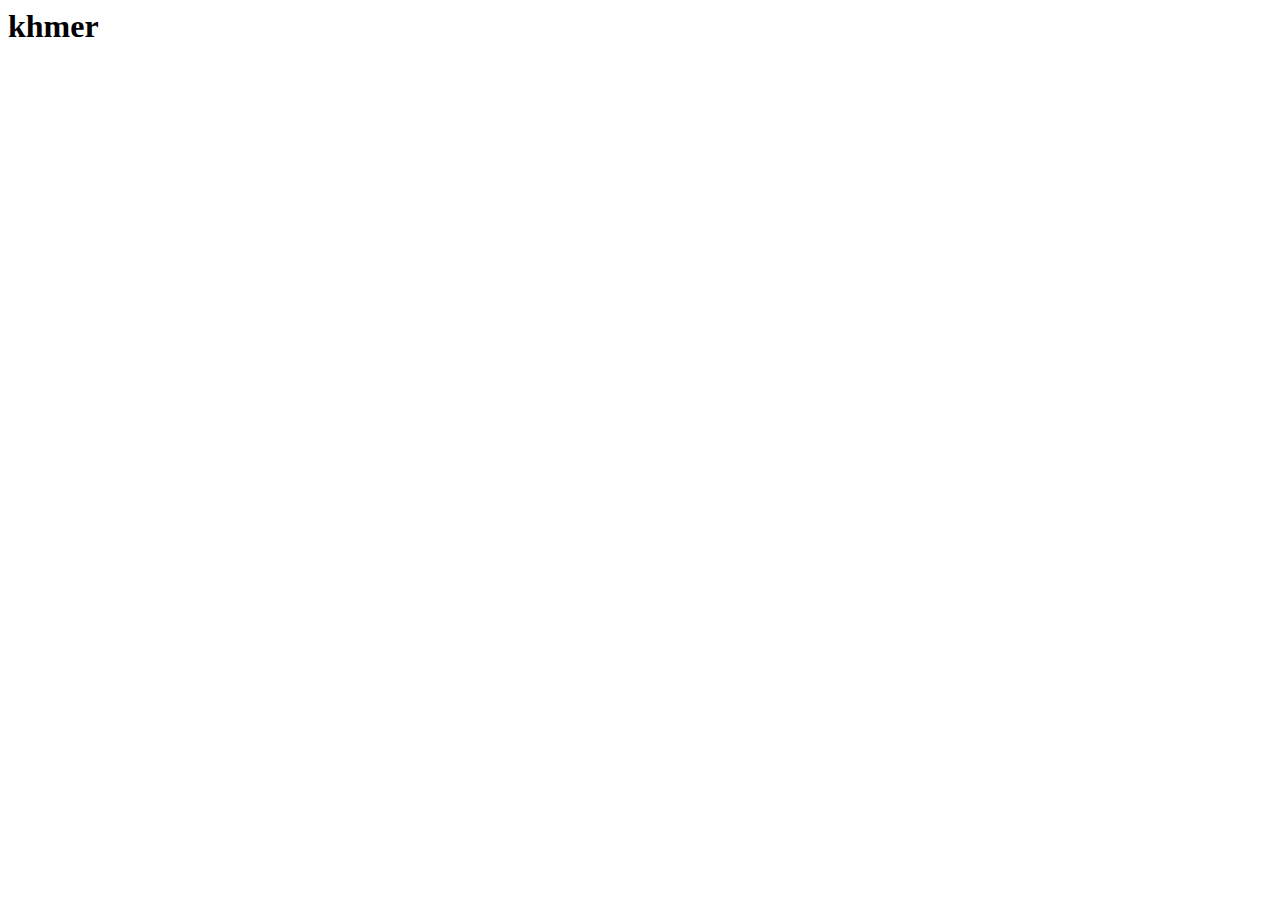
==== index.html @ 65bf4507 "Add files via upload" ====
<html lang="en">
<head>
    <meta charset="UTF-8">
    <meta name="viewport" content="width=device-width, initial-scale=1.0">
    <title>Document</title>
</head>
<body>
    <h1>khmer</h1>
</body>
</html>
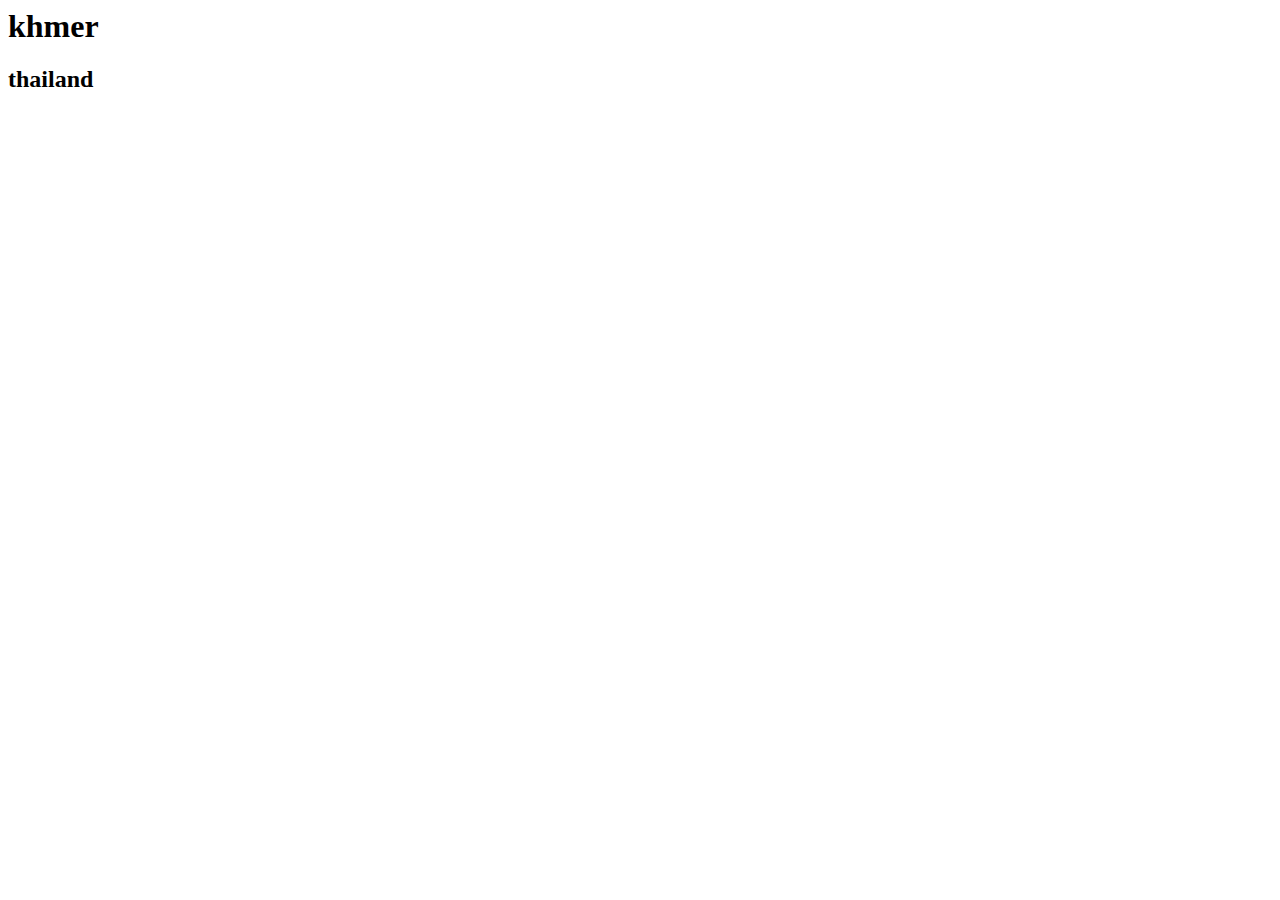
==== commit b63fdc51: "testing" ====
--- a/index.html
+++ b/index.html
@@ -6,5 +6,6 @@
 </head>
 <body>
     <h1>khmer</h1>
+    <h2>thailand</h2>
 </body>
 </html>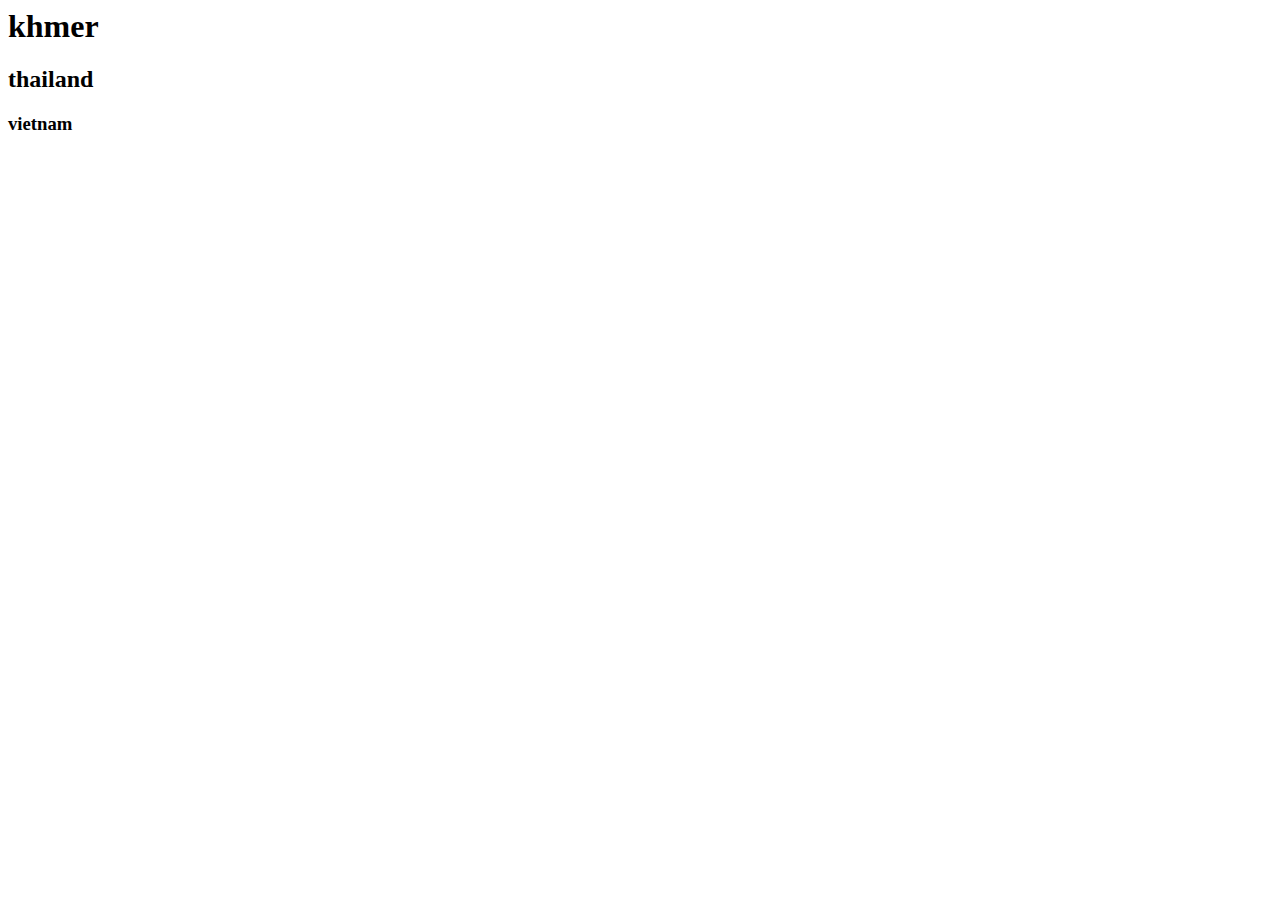
==== commit 9c99460e: "change h3 tag" ====
--- a/index.html
+++ b/index.html
@@ -7,5 +7,6 @@
 <body>
     <h1>khmer</h1>
     <h2>thailand</h2>
+    <h3>vietnam</h3>
 </body>
 </html>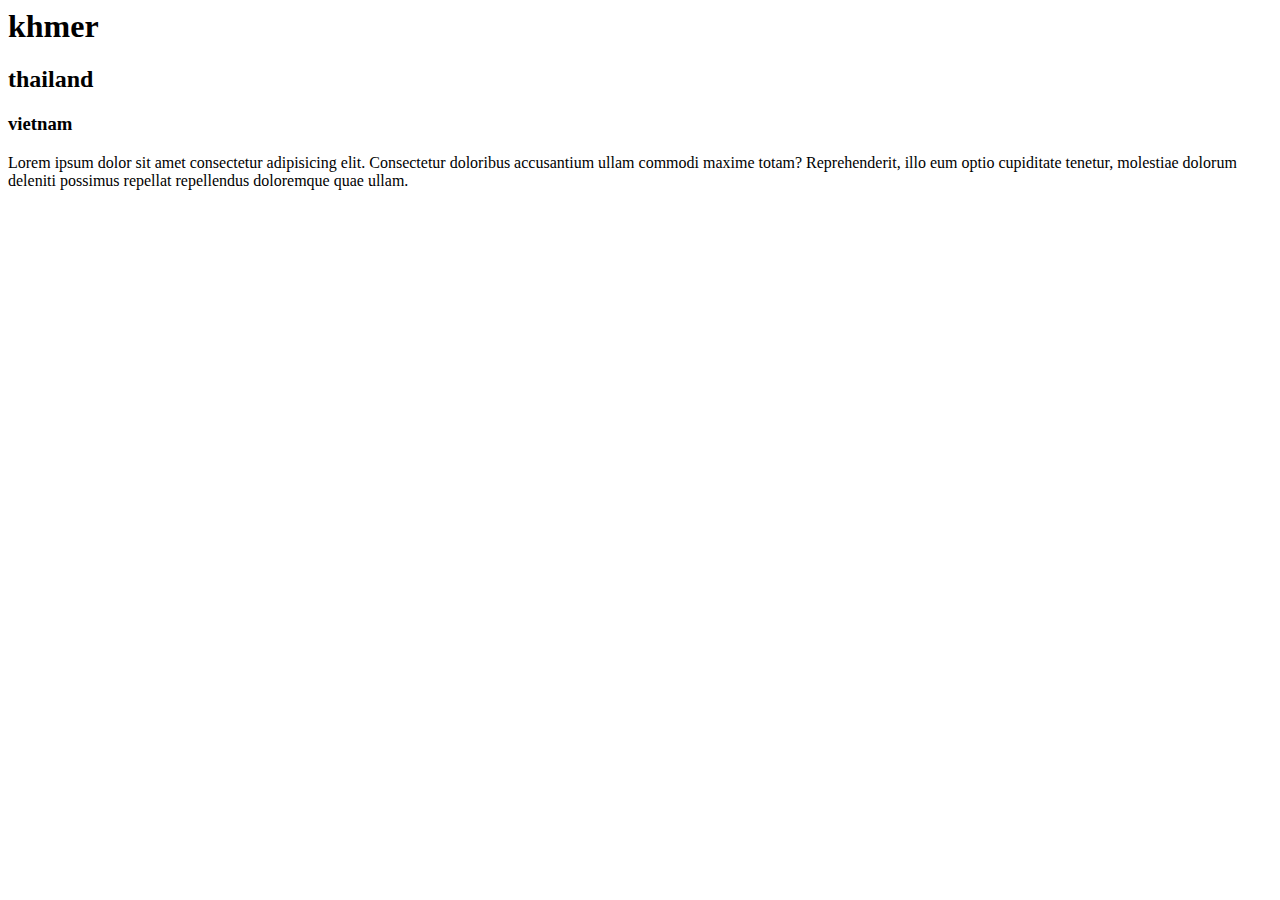
==== commit 8396ca08: "add p tag" ====
--- a/index.html
+++ b/index.html
@@ -8,5 +8,8 @@
     <h1>khmer</h1>
     <h2>thailand</h2>
     <h3>vietnam</h3>
+    <p>
+        Lorem ipsum dolor sit amet consectetur adipisicing elit. Consectetur doloribus accusantium ullam commodi maxime totam? Reprehenderit, illo eum optio cupiditate tenetur, molestiae dolorum deleniti possimus repellat repellendus doloremque quae ullam.
+    </p>
 </body>
 </html>